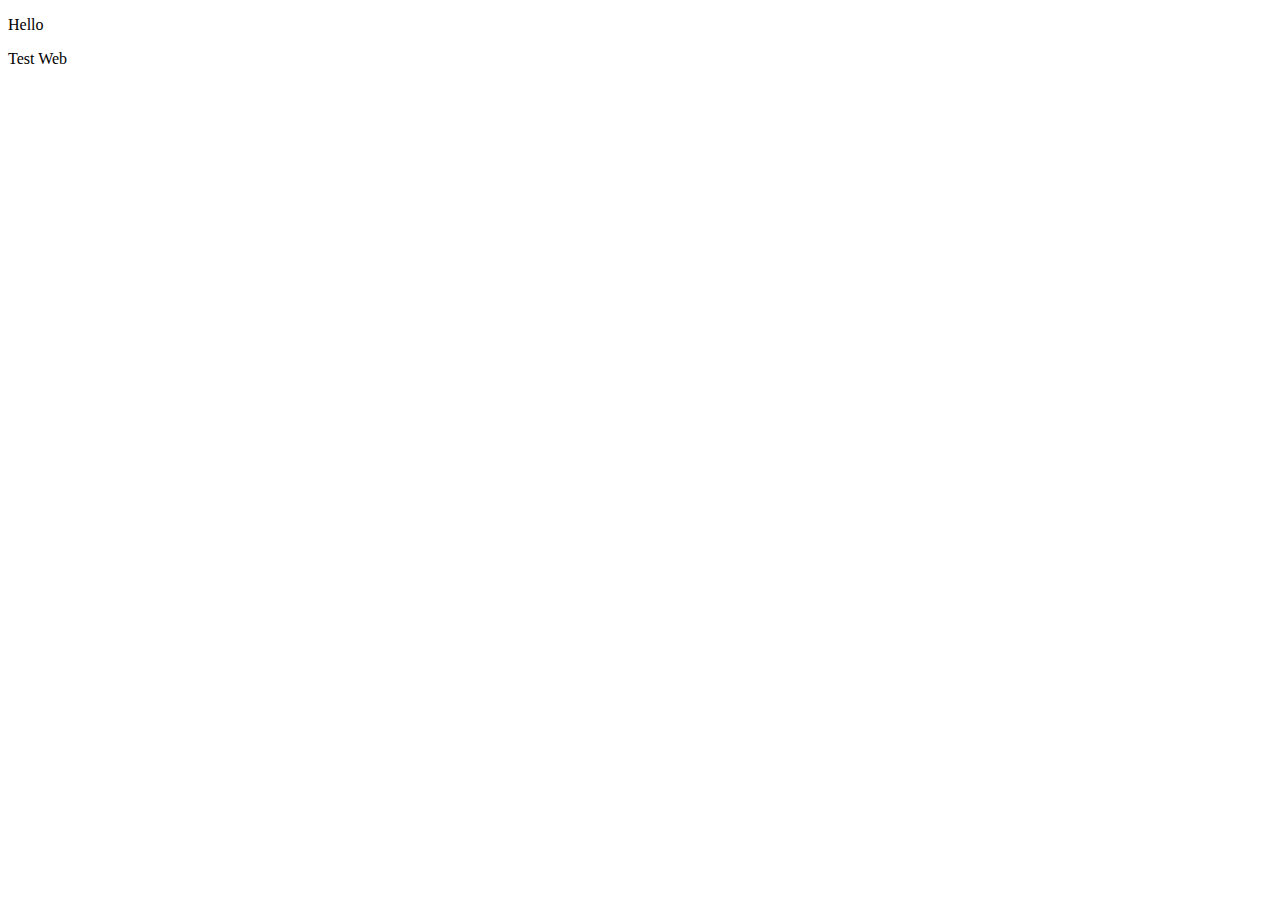
==== docs/index.html @ 8f9001b5 "Update index.html" ====
<!DOCTYPE html>
<html lang="en">
<head>
    <meta charset="UTF-8">
    <meta name="viewport" content="width=device-width, initial-scale=1.0">
    <title>Hola</title>
</head>
<body>
    <p>Hello</p>
    <p>Test Web</p>
</body>
</html>
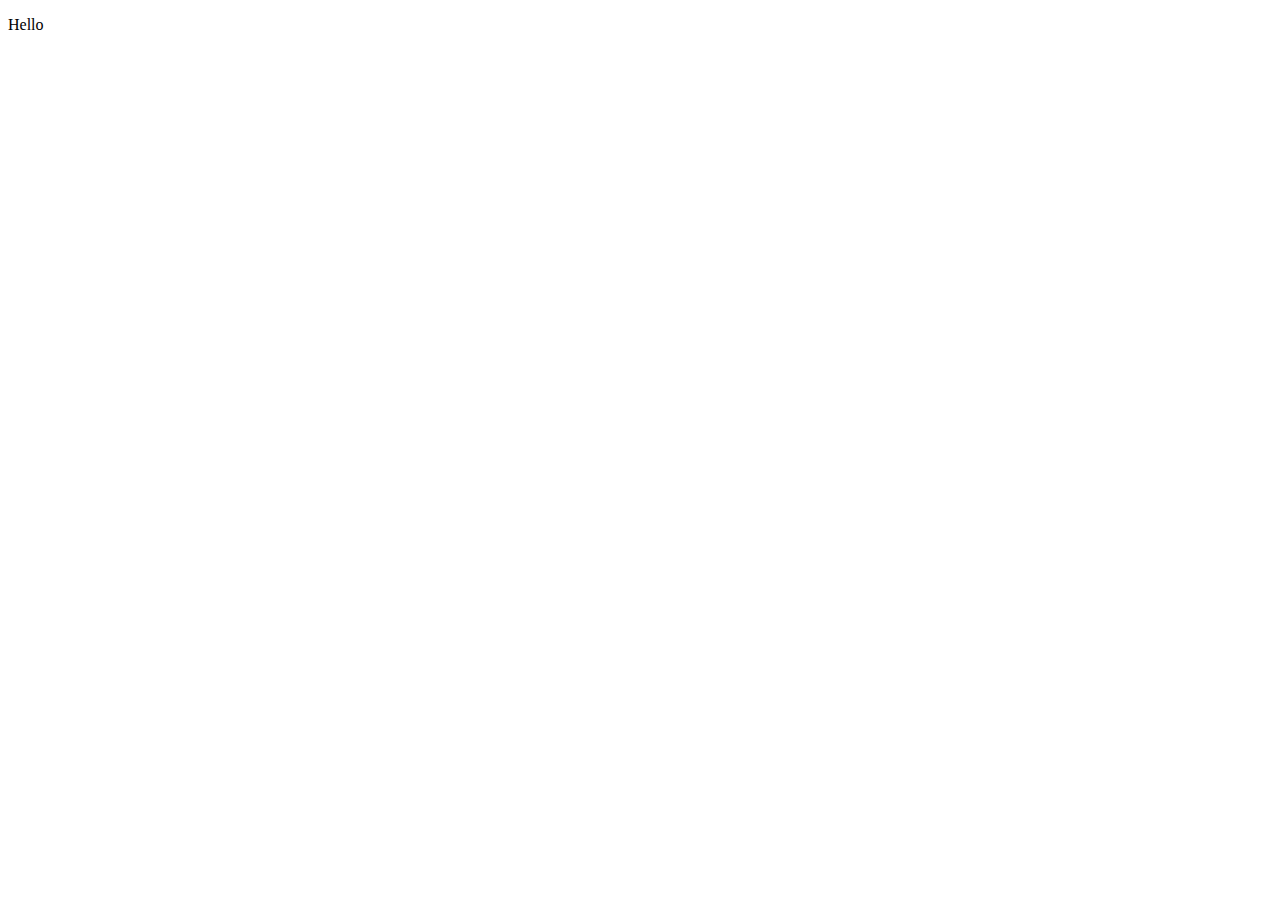
==== commit a83cd517: "files to web v1.1" ====
--- a/docs/index.html
+++ b/docs/index.html
@@ -3,10 +3,9 @@
 <head>
     <meta charset="UTF-8">
     <meta name="viewport" content="width=device-width, initial-scale=1.0">
-    <title>Hola</title>
+    <title>Hello</title>
 </head>
 <body>
     <p>Hello</p>
-    <p>Test Web</p>
 </body>
-</html>
+</html>